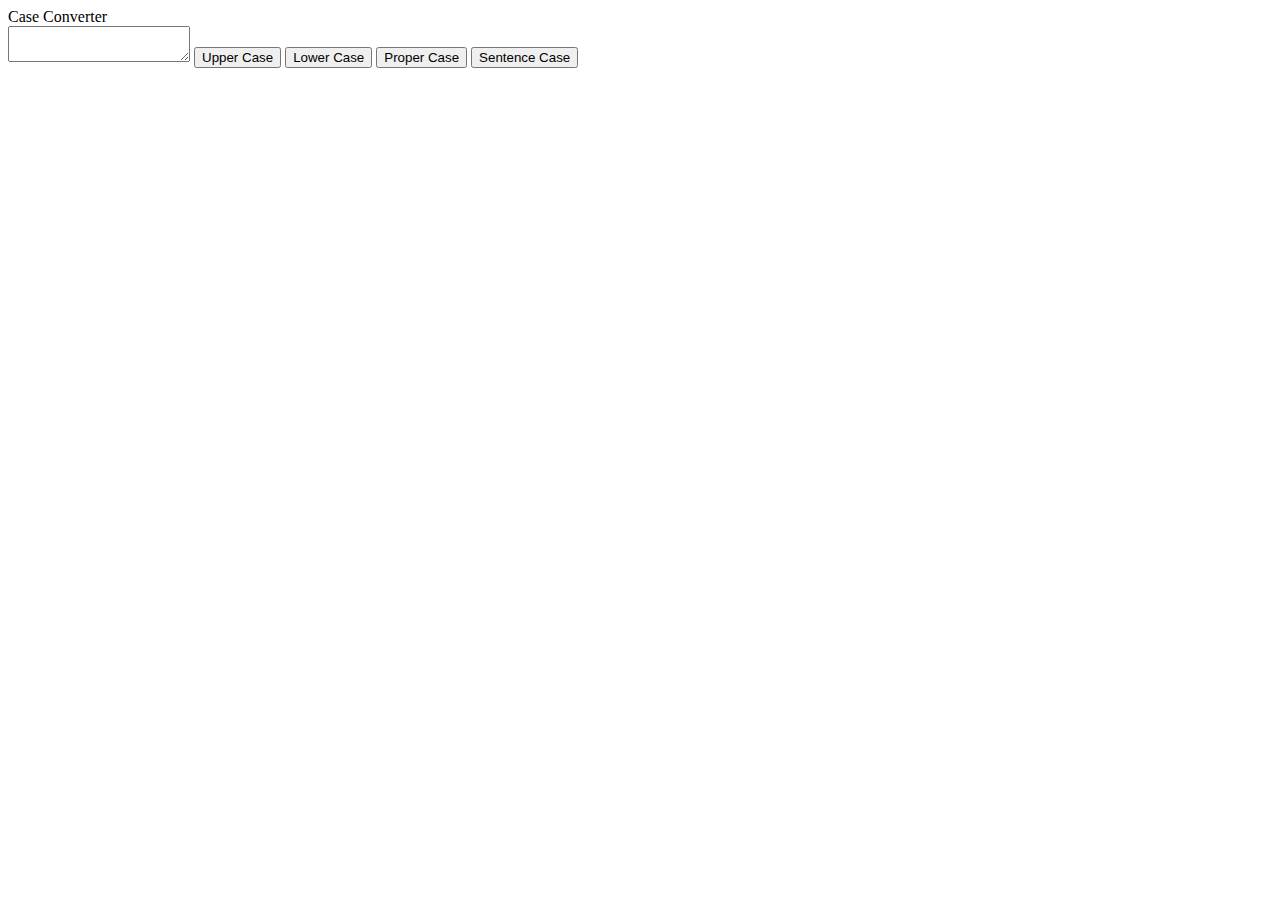
==== Case Converter/Case Converter/task/src/index.html @ d363b04c "first elements of text converter" ====
<!doctype html>
<html lang="en">
<head>
    <meta charset="UTF-8">
    <title>Case Converter</title>
</head>
<body>
    <div class="title">Case Converter</div>
    <textarea></textarea>
    <button id="upper-case">Upper Case</button>
    <button id="lower-case">Lower Case</button>
    <button id="proper-case">Proper Case</button>
    <button id="sentence-case">Sentence Case</button>

</body>
</html>
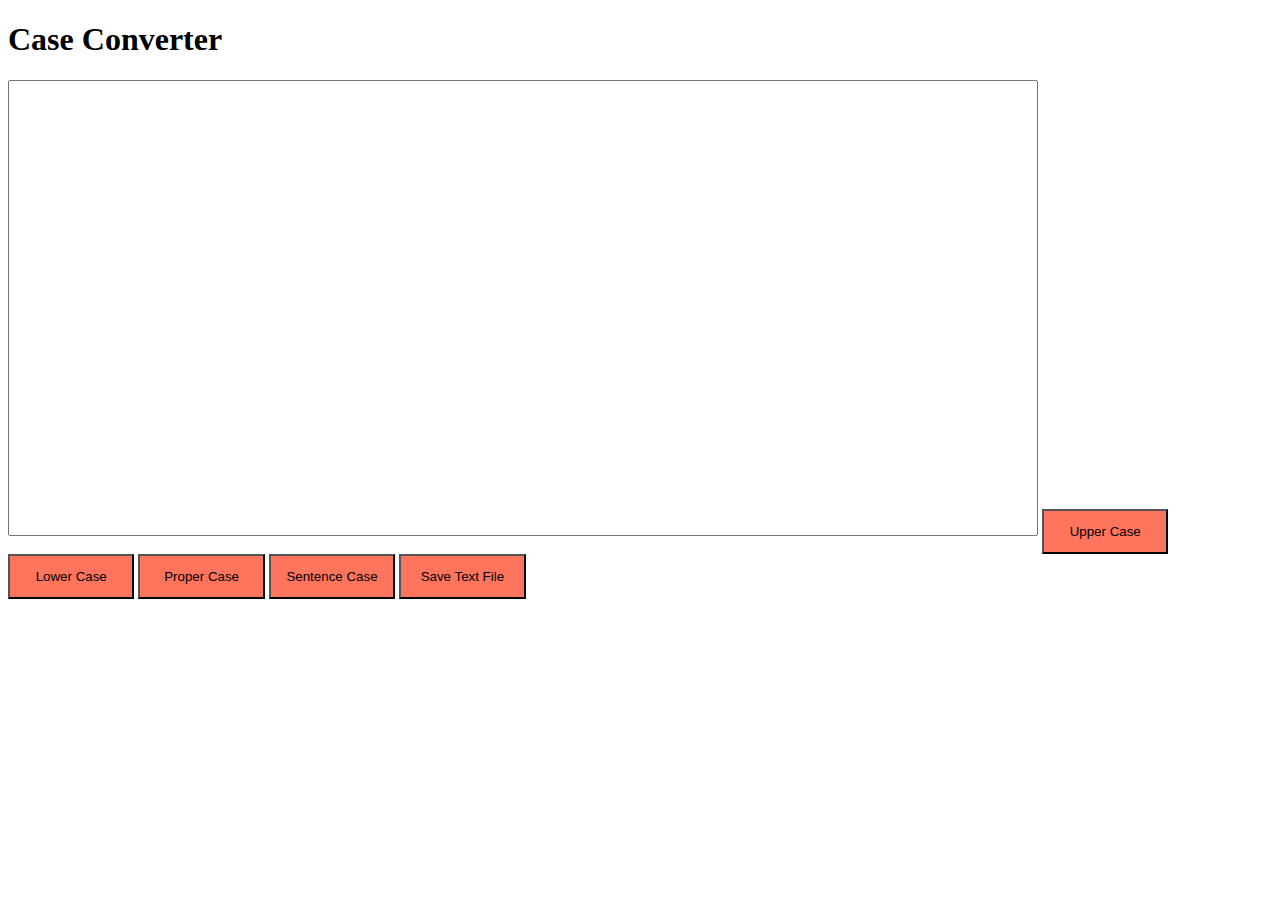
==== commit 5dc1e775: "simple text converter" ====
--- a/Case Converter/Case Converter/task/src/index.html
+++ b/Case Converter/Case Converter/task/src/index.html
@@ -3,14 +3,57 @@
 <head>
     <meta charset="UTF-8">
     <title>Case Converter</title>
+    <link rel="stylesheet" href="style.css">
 </head>
 <body>
-    <div class="title">Case Converter</div>
+    <div class="title"><h1>Case Converter</h1></div>
     <textarea></textarea>
     <button id="upper-case">Upper Case</button>
     <button id="lower-case">Lower Case</button>
     <button id="proper-case">Proper Case</button>
     <button id="sentence-case">Sentence Case</button>
+    <button id="save-text-file">Save Text File</button>
+    <script>
+        document.getElementById("upper-case").addEventListener("click", function() {
+            let text = document.querySelector("textarea");
+            text.value = text.value.toUpperCase();
+        });
+        document.getElementById("lower-case").addEventListener("click", function() {
+            let text = document.querySelector("textarea");
+            text.value = text.value.toLowerCase();
+        });
+        document.getElementById("proper-case").addEventListener("click", function() {
+            let text = document.querySelector("textarea");
+            let textWords = text.value.toLowerCase().split(' ');
+            for (let i = 0; i < textWords.length; i++) {
+                textWords[i] = textWords[i].charAt(0).toUpperCase() + textWords[i].slice(1);
+            }
+            text.value = textWords.join(' ');
+        });
+        document.getElementById("sentence-case").addEventListener("click", function() {
+            let text = document.querySelector("textarea");
+            let textWords = text.value.toLowerCase().split('. ');
+            for (let i = 0; i < textWords.length; i++) {
+                textWords[i] = textWords[i].charAt(0).toUpperCase() + textWords[i].slice(1);
+            }
+            text.value = textWords.join('. ');
+        });
+        function download(filename, text) {
+            let element = document.createElement('a');
+            element.setAttribute('href', 'data:text/plain;charset=utf-8,' + encodeURIComponent(text));
+            element.setAttribute('download', filename);
 
+            element.style.display = 'none';
+            document.body.appendChild(element);
+
+            element.click();
+
+            document.body.removeChild(element);
+        }
+        document.getElementById("sentence-case").addEventListener("click", function() {
+            let text = document.querySelector("textarea");
+            download("text.txt",text.value);
+        });
+    </script>
 </body>
 </html>
--- a/Case Converter/Case Converter/task/src/style.css
+++ b/Case Converter/Case Converter/task/src/style.css
@@ -0,0 +1,11 @@
+textarea {
+    width: 80vw;
+    height: 50vh;
+    resize: none;
+}
+
+button {
+    width: 10%;
+    height: 5vh;
+    background: rgba(255, 38, 0, 0.64);
+}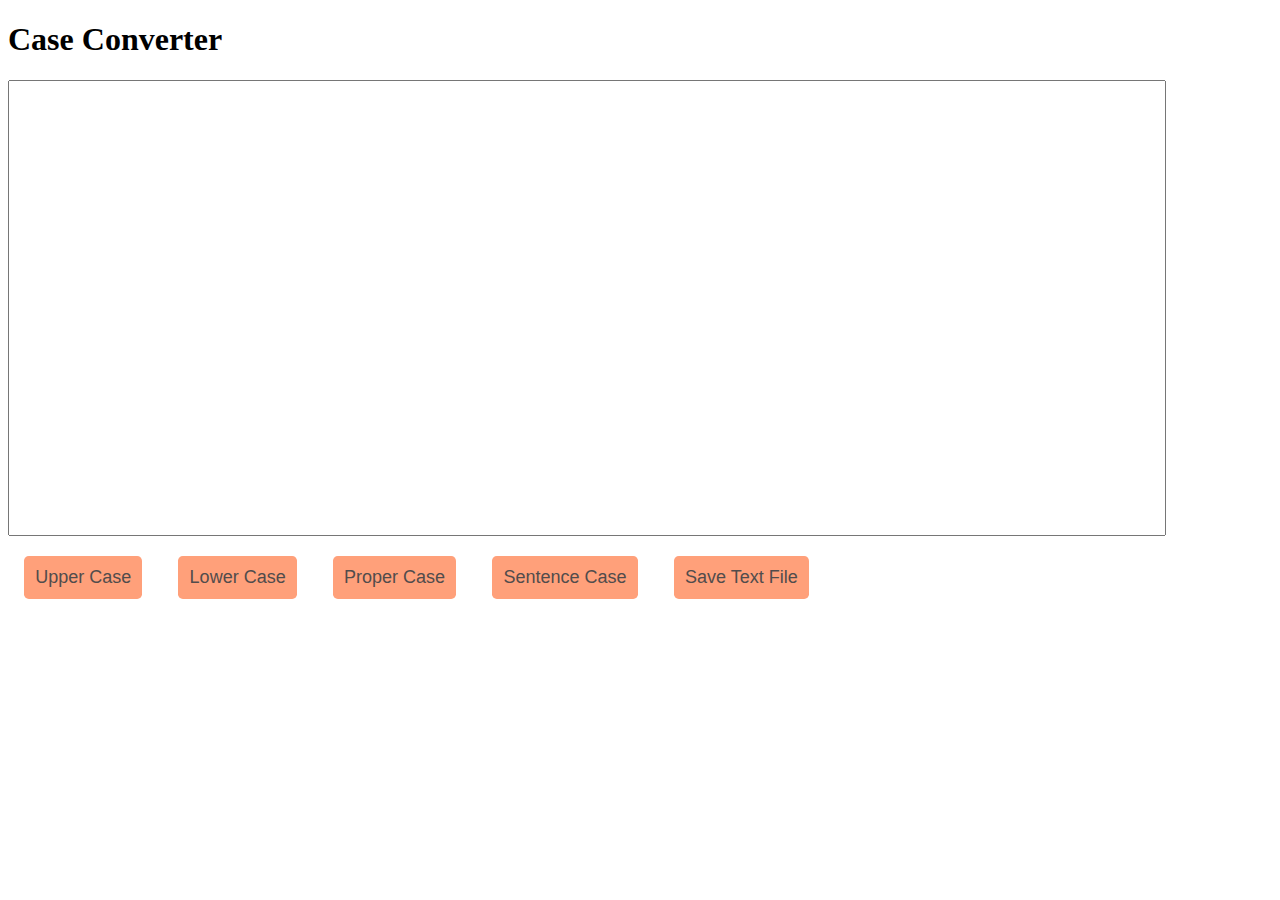
==== commit 72fdb0ae: "simple text converter" ====
--- a/Case Converter/Case Converter/task/src/index.html
+++ b/Case Converter/Case Converter/task/src/index.html
@@ -7,53 +7,16 @@
 </head>
 <body>
     <div class="title"><h1>Case Converter</h1></div>
-    <textarea></textarea>
-    <button id="upper-case">Upper Case</button>
-    <button id="lower-case">Lower Case</button>
-    <button id="proper-case">Proper Case</button>
-    <button id="sentence-case">Sentence Case</button>
-    <button id="save-text-file">Save Text File</button>
-    <script>
-        document.getElementById("upper-case").addEventListener("click", function() {
-            let text = document.querySelector("textarea");
-            text.value = text.value.toUpperCase();
-        });
-        document.getElementById("lower-case").addEventListener("click", function() {
-            let text = document.querySelector("textarea");
-            text.value = text.value.toLowerCase();
-        });
-        document.getElementById("proper-case").addEventListener("click", function() {
-            let text = document.querySelector("textarea");
-            let textWords = text.value.toLowerCase().split(' ');
-            for (let i = 0; i < textWords.length; i++) {
-                textWords[i] = textWords[i].charAt(0).toUpperCase() + textWords[i].slice(1);
-            }
-            text.value = textWords.join(' ');
-        });
-        document.getElementById("sentence-case").addEventListener("click", function() {
-            let text = document.querySelector("textarea");
-            let textWords = text.value.toLowerCase().split('. ');
-            for (let i = 0; i < textWords.length; i++) {
-                textWords[i] = textWords[i].charAt(0).toUpperCase() + textWords[i].slice(1);
-            }
-            text.value = textWords.join('. ');
-        });
-        function download(filename, text) {
-            let element = document.createElement('a');
-            element.setAttribute('href', 'data:text/plain;charset=utf-8,' + encodeURIComponent(text));
-            element.setAttribute('download', filename);
-
-            element.style.display = 'none';
-            document.body.appendChild(element);
-
-            element.click();
-
-            document.body.removeChild(element);
-        }
-        document.getElementById("sentence-case").addEventListener("click", function() {
-            let text = document.querySelector("textarea");
-            download("text.txt",text.value);
-        });
-    </script>
+    <label>
+        <textarea></textarea>
+    </label>
+    <div class="btn-block">
+        <button id="upper-case">Upper Case</button>
+        <button id="lower-case">Lower Case</button>
+        <button id="proper-case">Proper Case</button>
+        <button id="sentence-case">Sentence Case</button>
+        <button id="save-text-file">Save Text File</button>
+    </div>
+    <script src="main.js"></script>
 </body>
 </html>
--- a/Case Converter/Case Converter/task/src/style.css
+++ b/Case Converter/Case Converter/task/src/style.css
@@ -1,11 +1,16 @@
 textarea {
-    width: 80vw;
+    width: 90vw;
     height: 50vh;
     resize: none;
 }
 
 button {
-    width: 10%;
-    height: 5vh;
-    background: rgba(255, 38, 0, 0.64);
+    margin: 1rem;
+    background-color: #FFA07A;
+    color: #514c4c;
+    padding: 0.7rem;
+    border: none;
+    border-radius: 0.3rem;
+    font-size: large;
+    text-transform: capitalize;
 }